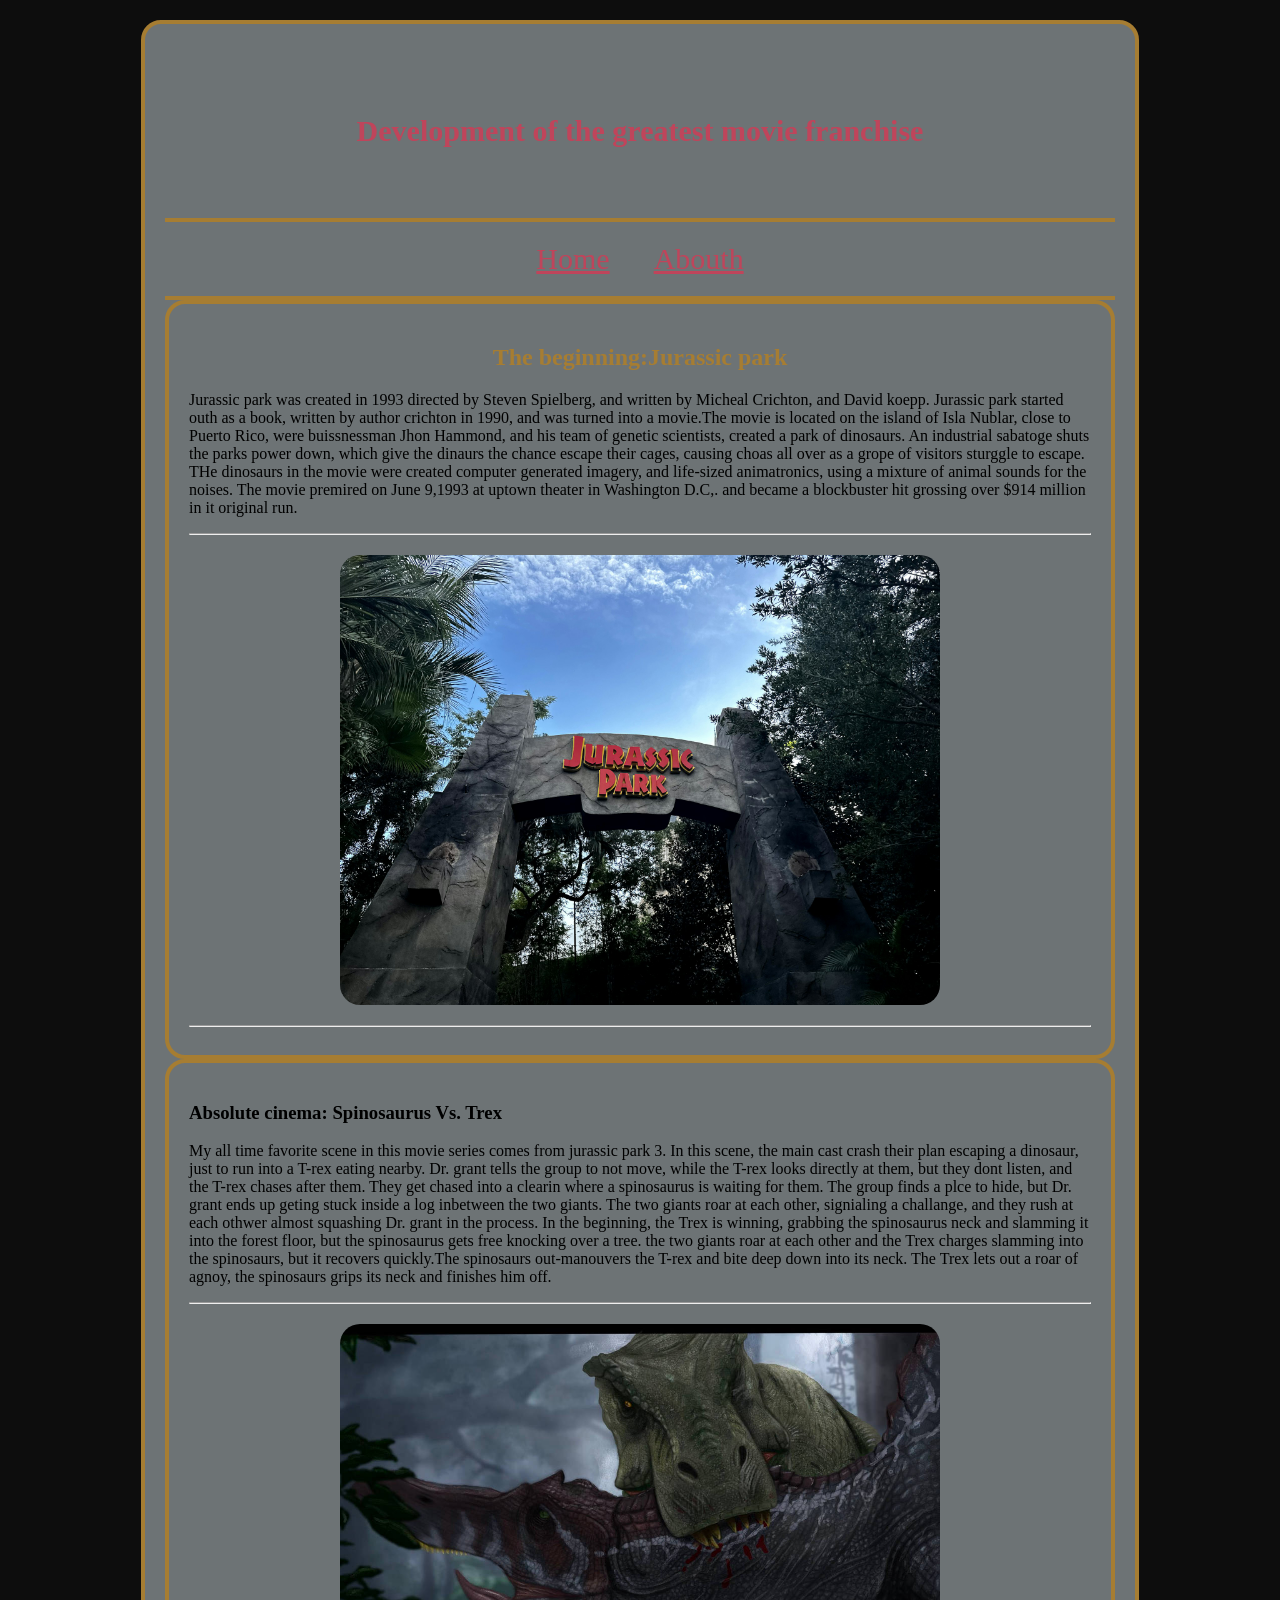
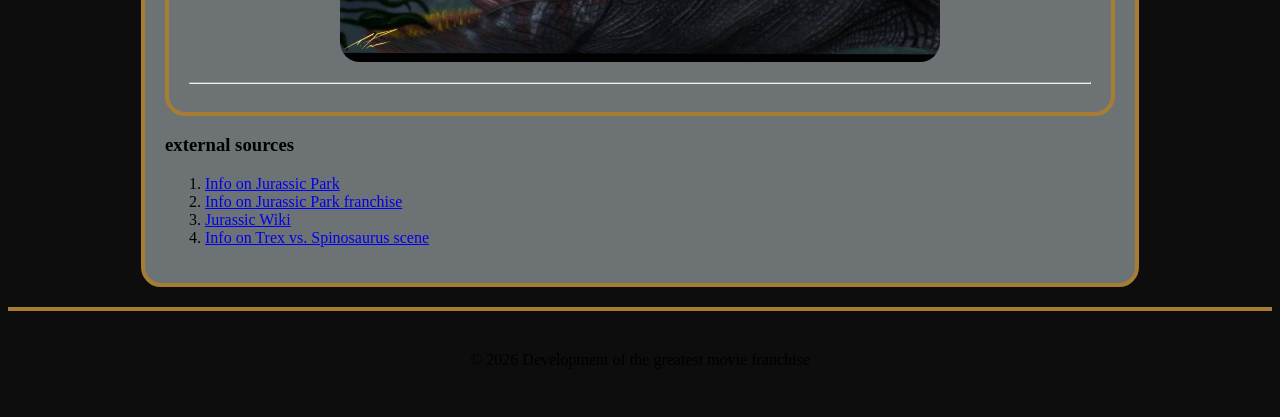
==== HTML5_CSS/index.html @ b63a7157 "update" ====
<!DOCTYPE html><!DOCTYPE html>
<html lang="en">

<head>
    <meta charset="UTF-8">
    <meta name="viewport" content="width=device-width, initial-scale=1.0">
    <title>Development of the greatest movie franchise</title>
    <link rel="stylesheet" href="css/style.css">
</head>

<body>
    <div id="container">
        <header>
            <h1>Development of the greatest movie franchise</h1>
        </header>
        <nav>
            <a href="index.html">Home</a>
            <a href="Abouth.html">Abouth</a>
        </nav>
        <main>
            <h2>The beginning:Jurassic park</h2> 
            <p>Jurassic park was created in 1993 directed by Steven Spielberg, and written by Micheal Crichton, and David koepp. Jurassic park started outh as a book, written by author crichton in 1990, and was turned into a movie.The movie is located on the island of Isla Nublar, close to Puerto Rico, were buissnessman Jhon Hammond, and his team of genetic scientists, created a park of dinosaurs. An industrial sabatoge shuts the parks power down, which give the dinaurs the chance escape their cages, causing choas all over as a grope of visitors sturggle to escape. THe dinosaurs in the movie were created computer generated imagery, and life-sized animatronics, using a mixture of animal sounds for the noises. The movie premired on June 9,1993 at uptown theater in Washington D.C,. and became a blockbuster hit grossing over $914 million in it original run.</p>
            <hr>
            <img src="images/jurassic park.jpg" alt="Jurassic park">
            <hr>
        </main>
        <main>
            <h3>Absolute cinema: Spinosaurus Vs. Trex</h3>
            <p>My all time favorite scene in this movie series comes from jurassic park 3. In this scene, the main cast crash their plan escaping a dinosaur, just to run into a T-rex eating nearby. Dr. grant tells the group to not move, while the T-rex looks directly at them, but they dont listen, and the T-rex chases after them. They get chased into a clearin where a spinosaurus is waiting for them. The group finds a plce to hide, but Dr. grant ends up geting stuck inside a log inbetween the two giants. The two giants roar at each other, signialing a challange, and they rush at each othwer almost squashing Dr. grant in the process. In the beginning, the Trex is winning, grabbing the spinosaurus neck and slamming it into the forest floor, but the spinosaurus gets free knocking over a tree. the two giants roar at each other and the Trex charges slamming into the spinosaurs, but it recovers quickly.The spinosaurs out-manouvers the T-rex and bite deep down into its neck. The Trex lets out a roar of agnoy, the spinosaurs grips its neck and finishes him off.</p> 
            <hr>
            <img src="images/best jurassic park scene.jpg" alt="Best scene">
            <hr>
        </main>
    
        <h3> external sources</h3>
        <ol>
           <li><a href="https://en.wikipedia.org/wiki/Jurassic_Park" target="_blank">Info on Jurassic Park</a></li>
           <li><a href="https://en.wikipedia.org/wiki/Jurassic_Park_(franchise)" target="_blank">Info on Jurassic Park franchise</a></li>
           <li><a href="https://jurassicpark.fandom.com/wiki/Jurassic_Park_Wiki" target="_blank">Jurassic Wiki</a></li>
           <li><a href="https://jurassicpark.fandom.com/wiki/Spinosaurus_vs._T._rex_Scene" target="_blank">Info on Trex vs. Spinosaurus scene</a></li> 
        </ol> 
    </div>
          <footer>&copy; 2026 Development of the greatest movie franchise</footer>
</body>

</html>
---- HTML5_CSS/css/style.css ----
body {
    background-color: #0D0D0D;
    }

#container {
    background-color: #6D7375;
    width: 950px;
    margin: 20px auto;
    border: 4px solid #A67D32;
    padding: 20px;
    border-radius:20px;
}

header {
    text-align: center;
    padding: 50px;
}

header h1 {
    color: #BF455B;
    font-size: 30px;
}

nav {
    text-align: center;
    border-top: 4px solid #A67D32;
    border-bottom: 4px solid #A67D32;
    padding: 20px 0;
}
nav a{
    color:#BF455B;
    font-size: 30px;
    margin: 0 20px;
}

nav a:hover{
    color: #0D0D0D;
    text-decoration: none;
}

Main{
    border: 4px solid #A67D32;
    padding: 20px;
    border-radius: 20px;
}

main h2{
    color: #A67D32;
    text-align: center;
}

main img{
    display: block;
    margin: 20px auto;
    width: 600px;
    border-radius: 20px;
}

footer{
    padding: 40px 0;
    text-align: center;
    border-top: 4px solid #A67D32;
}
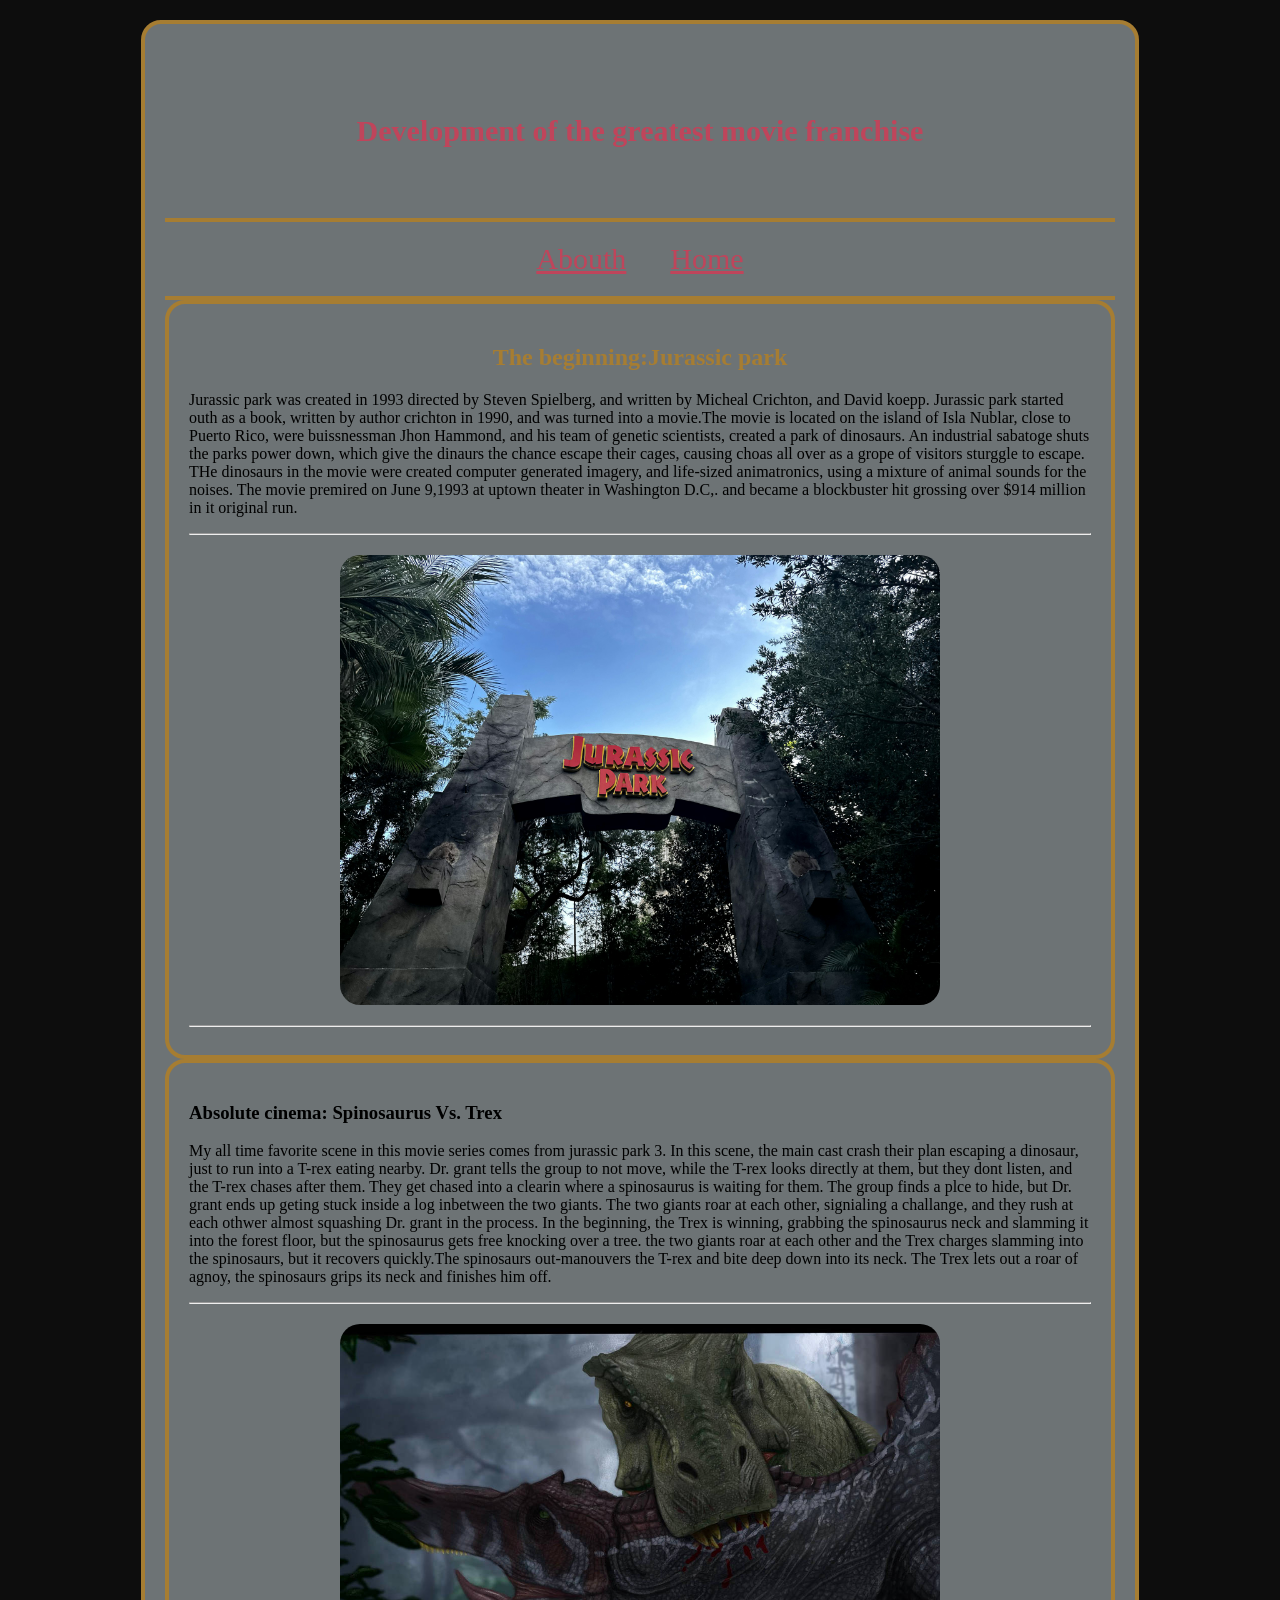
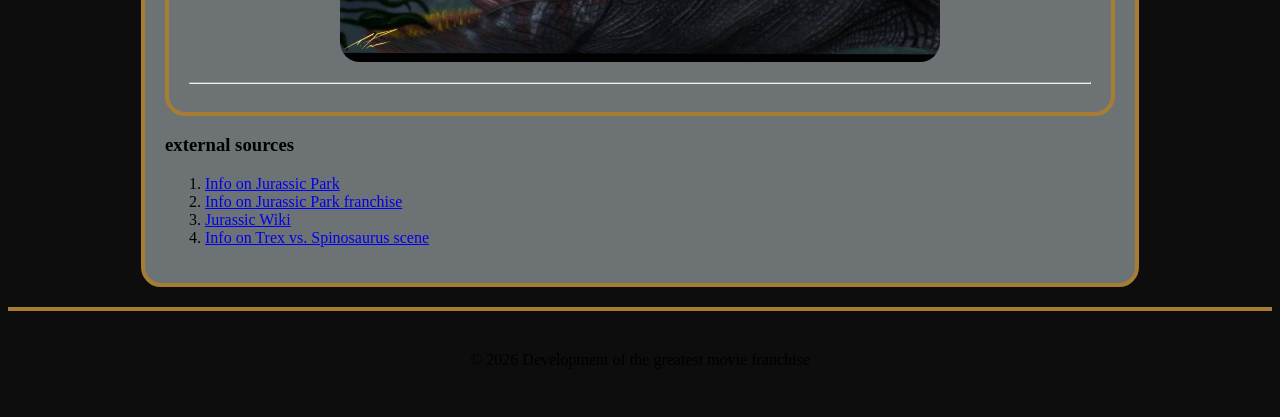
==== commit 473a48ac: "update" ====
--- a/HTML5_CSS/index.html
+++ b/HTML5_CSS/index.html
@@ -14,8 +14,8 @@
             <h1>Development of the greatest movie franchise</h1>
         </header>
         <nav>
+            <a href="abouth.html">Abouth</a>
             <a href="index.html">Home</a>
-            <a href="Abouth.html">Abouth</a>
         </nav>
         <main>
             <h2>The beginning:Jurassic park</h2> 
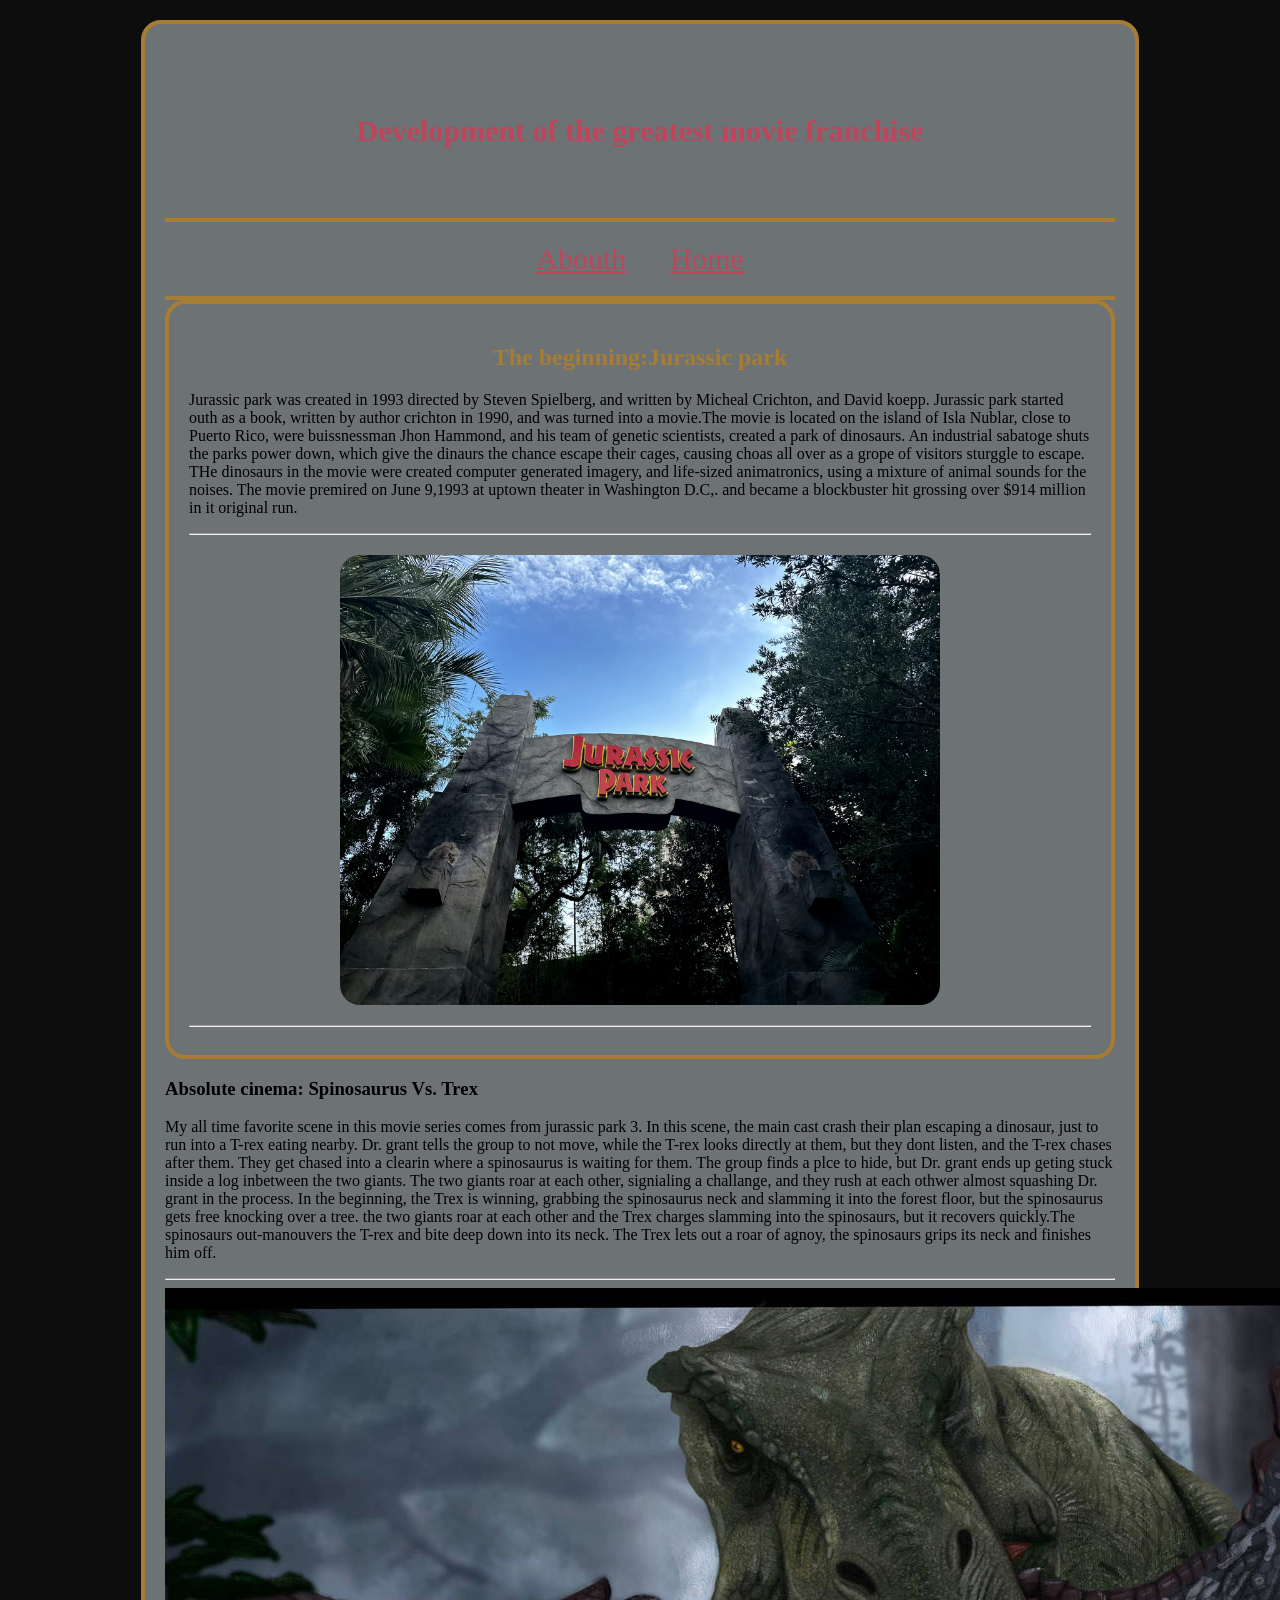
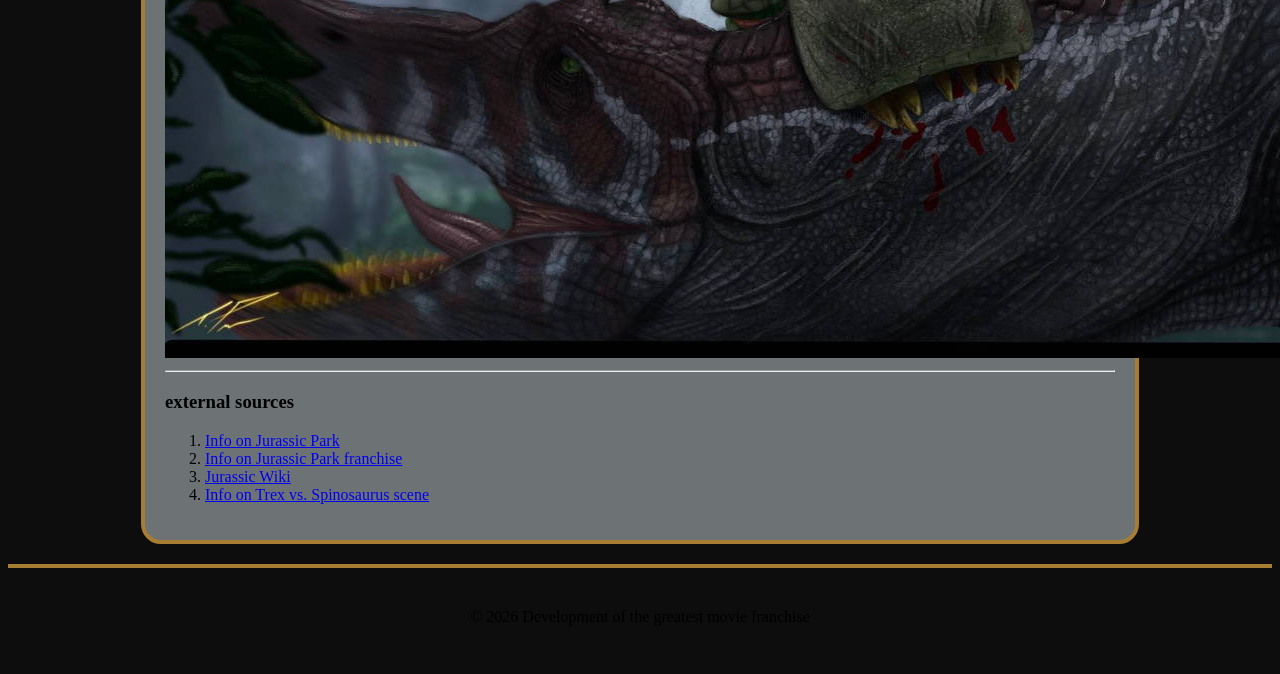
==== commit e46c1356: "update" ====
--- a/HTML5_CSS/index.html
+++ b/HTML5_CSS/index.html
@@ -21,16 +21,14 @@
             <h2>The beginning:Jurassic park</h2> 
             <p>Jurassic park was created in 1993 directed by Steven Spielberg, and written by Micheal Crichton, and David koepp. Jurassic park started outh as a book, written by author crichton in 1990, and was turned into a movie.The movie is located on the island of Isla Nublar, close to Puerto Rico, were buissnessman Jhon Hammond, and his team of genetic scientists, created a park of dinosaurs. An industrial sabatoge shuts the parks power down, which give the dinaurs the chance escape their cages, causing choas all over as a grope of visitors sturggle to escape. THe dinosaurs in the movie were created computer generated imagery, and life-sized animatronics, using a mixture of animal sounds for the noises. The movie premired on June 9,1993 at uptown theater in Washington D.C,. and became a blockbuster hit grossing over $914 million in it original run.</p>
             <hr>
-            <img src="images/jurassic park.jpg" alt="Jurassic park">
+            <img src="images/jurassic park.jpg"alt="Jurassic park">
             <hr>
         </main>
-        <main>
             <h3>Absolute cinema: Spinosaurus Vs. Trex</h3>
             <p>My all time favorite scene in this movie series comes from jurassic park 3. In this scene, the main cast crash their plan escaping a dinosaur, just to run into a T-rex eating nearby. Dr. grant tells the group to not move, while the T-rex looks directly at them, but they dont listen, and the T-rex chases after them. They get chased into a clearin where a spinosaurus is waiting for them. The group finds a plce to hide, but Dr. grant ends up geting stuck inside a log inbetween the two giants. The two giants roar at each other, signialing a challange, and they rush at each othwer almost squashing Dr. grant in the process. In the beginning, the Trex is winning, grabbing the spinosaurus neck and slamming it into the forest floor, but the spinosaurus gets free knocking over a tree. the two giants roar at each other and the Trex charges slamming into the spinosaurs, but it recovers quickly.The spinosaurs out-manouvers the T-rex and bite deep down into its neck. The Trex lets out a roar of agnoy, the spinosaurs grips its neck and finishes him off.</p> 
             <hr>
-            <img src="images/best jurassic park scene.jpg" alt="Best scene">
+            <img src="images/best jurassic park scene.jpg"alt="Best scene">
             <hr>
-        </main>
     
         <h3> external sources</h3>
         <ol>
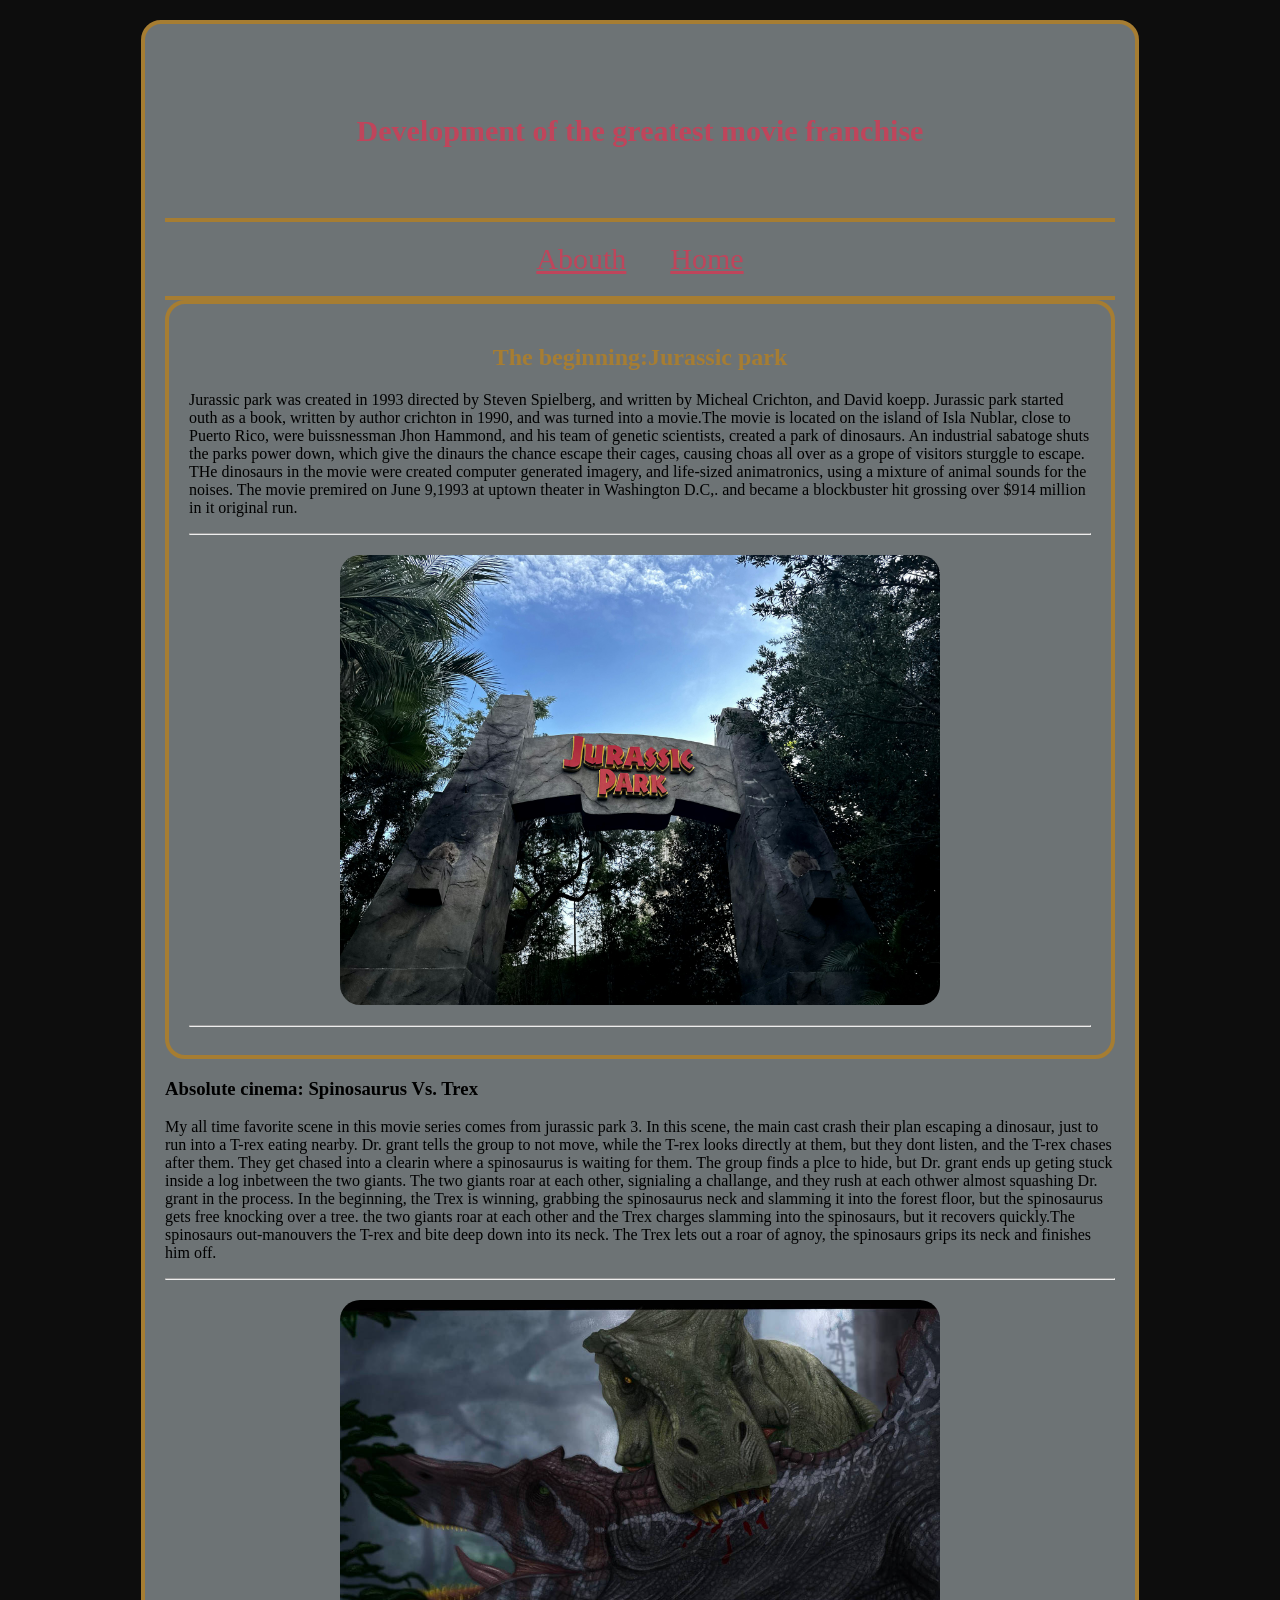
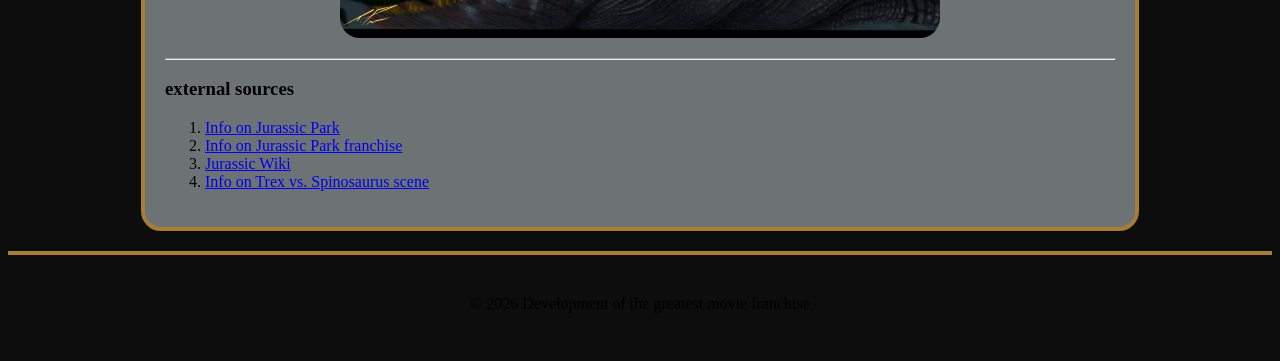
==== commit 68b96e16: "update" ====
--- a/HTML5_CSS/index.html
+++ b/HTML5_CSS/index.html
@@ -1,4 +1,4 @@
-<!DOCTYPE html><!DOCTYPE html>
+<!DOCTYPE html>
 <html lang="en">
 
 <head>
@@ -27,7 +27,7 @@
             <h3>Absolute cinema: Spinosaurus Vs. Trex</h3>
             <p>My all time favorite scene in this movie series comes from jurassic park 3. In this scene, the main cast crash their plan escaping a dinosaur, just to run into a T-rex eating nearby. Dr. grant tells the group to not move, while the T-rex looks directly at them, but they dont listen, and the T-rex chases after them. They get chased into a clearin where a spinosaurus is waiting for them. The group finds a plce to hide, but Dr. grant ends up geting stuck inside a log inbetween the two giants. The two giants roar at each other, signialing a challange, and they rush at each othwer almost squashing Dr. grant in the process. In the beginning, the Trex is winning, grabbing the spinosaurus neck and slamming it into the forest floor, but the spinosaurus gets free knocking over a tree. the two giants roar at each other and the Trex charges slamming into the spinosaurs, but it recovers quickly.The spinosaurs out-manouvers the T-rex and bite deep down into its neck. The Trex lets out a roar of agnoy, the spinosaurs grips its neck and finishes him off.</p> 
             <hr>
-            <img src="images/best jurassic park scene.jpg"alt="Best scene">
+            <img src="images/best jurassic park scene.jpg" alt="Best scene">
             <hr>
     
         <h3> external sources</h3>
--- a/HTML5_CSS/css/style.css
+++ b/HTML5_CSS/css/style.css
@@ -49,7 +49,19 @@
     text-align: center;
 }
 
-main img{
+img{
+    display: block;
+    margin: 20px auto;
+    width: 600px;
+    border-radius: 20px;
+}
+
+main h3{
+    color: #A67D32;
+    text-align: center;
+}
+
+img{
     display: block;
     margin: 20px auto;
     width: 600px;
@@ -60,4 +72,4 @@
     padding: 40px 0;
     text-align: center;
     border-top: 4px solid #A67D32;
-}+}
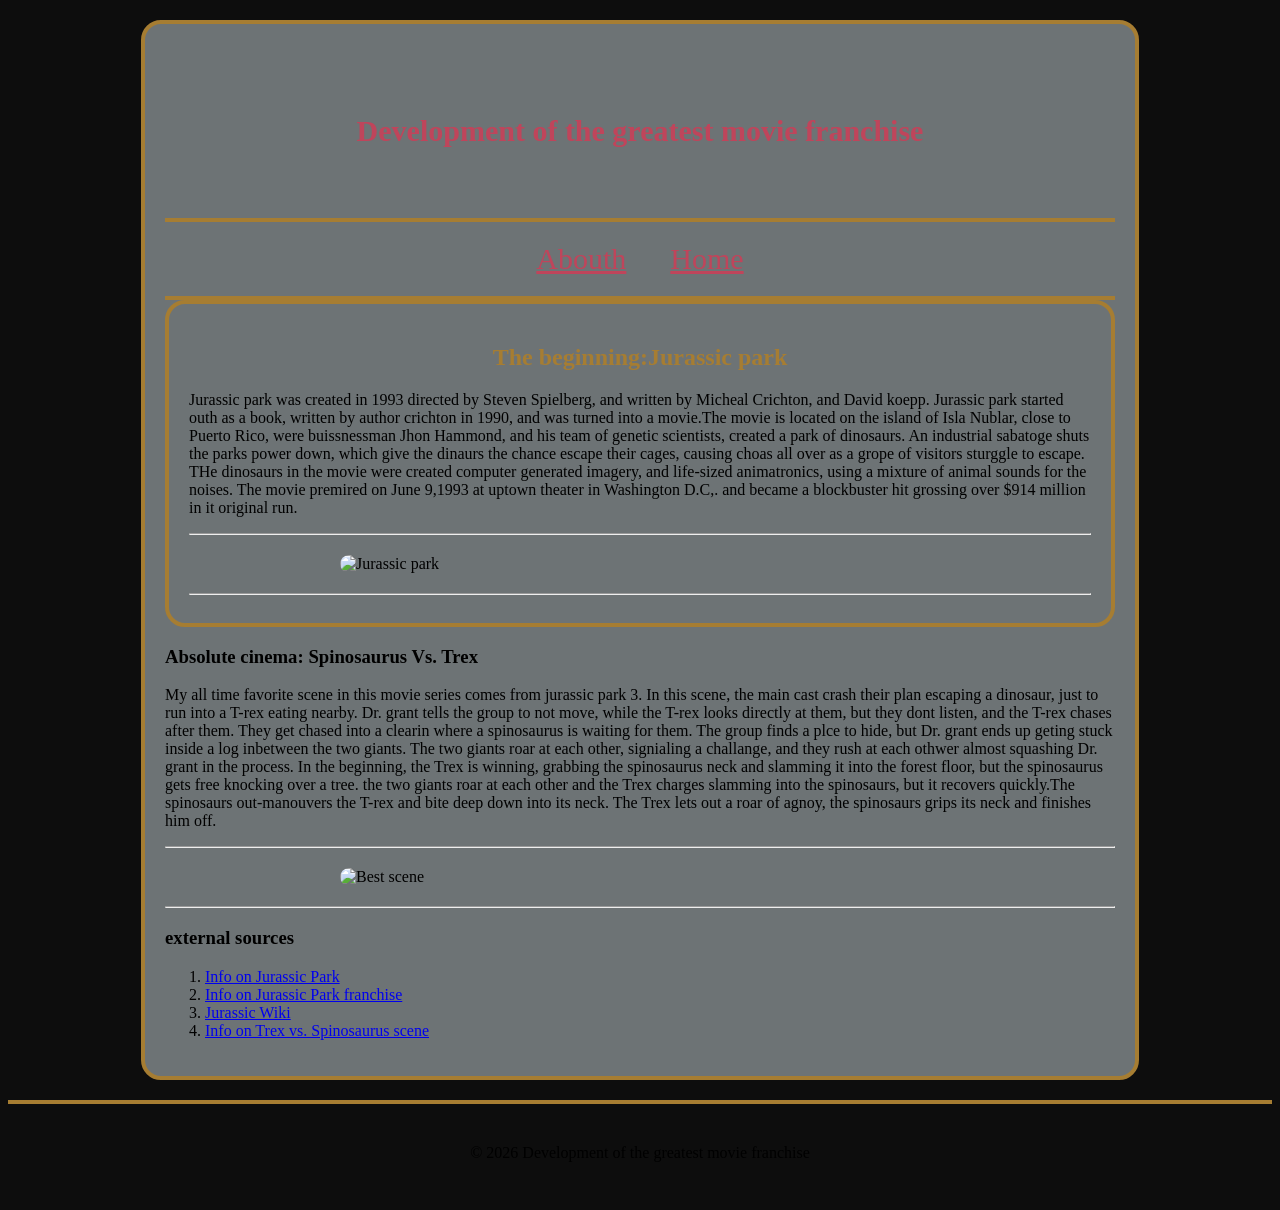
==== commit d3bf81c9: "update" ====
--- a/HTML5_CSS/index.html
+++ b/HTML5_CSS/index.html
@@ -21,13 +21,13 @@
             <h2>The beginning:Jurassic park</h2> 
             <p>Jurassic park was created in 1993 directed by Steven Spielberg, and written by Micheal Crichton, and David koepp. Jurassic park started outh as a book, written by author crichton in 1990, and was turned into a movie.The movie is located on the island of Isla Nublar, close to Puerto Rico, were buissnessman Jhon Hammond, and his team of genetic scientists, created a park of dinosaurs. An industrial sabatoge shuts the parks power down, which give the dinaurs the chance escape their cages, causing choas all over as a grope of visitors sturggle to escape. THe dinosaurs in the movie were created computer generated imagery, and life-sized animatronics, using a mixture of animal sounds for the noises. The movie premired on June 9,1993 at uptown theater in Washington D.C,. and became a blockbuster hit grossing over $914 million in it original run.</p>
             <hr>
-            <img src="images/jurassic park.jpg"alt="Jurassic park">
+            <img src="images/jurassicpark.jpg" alt="Jurassic park">
             <hr>
         </main>
             <h3>Absolute cinema: Spinosaurus Vs. Trex</h3>
             <p>My all time favorite scene in this movie series comes from jurassic park 3. In this scene, the main cast crash their plan escaping a dinosaur, just to run into a T-rex eating nearby. Dr. grant tells the group to not move, while the T-rex looks directly at them, but they dont listen, and the T-rex chases after them. They get chased into a clearin where a spinosaurus is waiting for them. The group finds a plce to hide, but Dr. grant ends up geting stuck inside a log inbetween the two giants. The two giants roar at each other, signialing a challange, and they rush at each othwer almost squashing Dr. grant in the process. In the beginning, the Trex is winning, grabbing the spinosaurus neck and slamming it into the forest floor, but the spinosaurus gets free knocking over a tree. the two giants roar at each other and the Trex charges slamming into the spinosaurs, but it recovers quickly.The spinosaurs out-manouvers the T-rex and bite deep down into its neck. The Trex lets out a roar of agnoy, the spinosaurs grips its neck and finishes him off.</p> 
             <hr>
-            <img src="images/best jurassic park scene.jpg" alt="Best scene">
+            <img src="images/bestjurassicparkscene.jpg" alt="Best scene">
             <hr>
     
         <h3> external sources</h3>
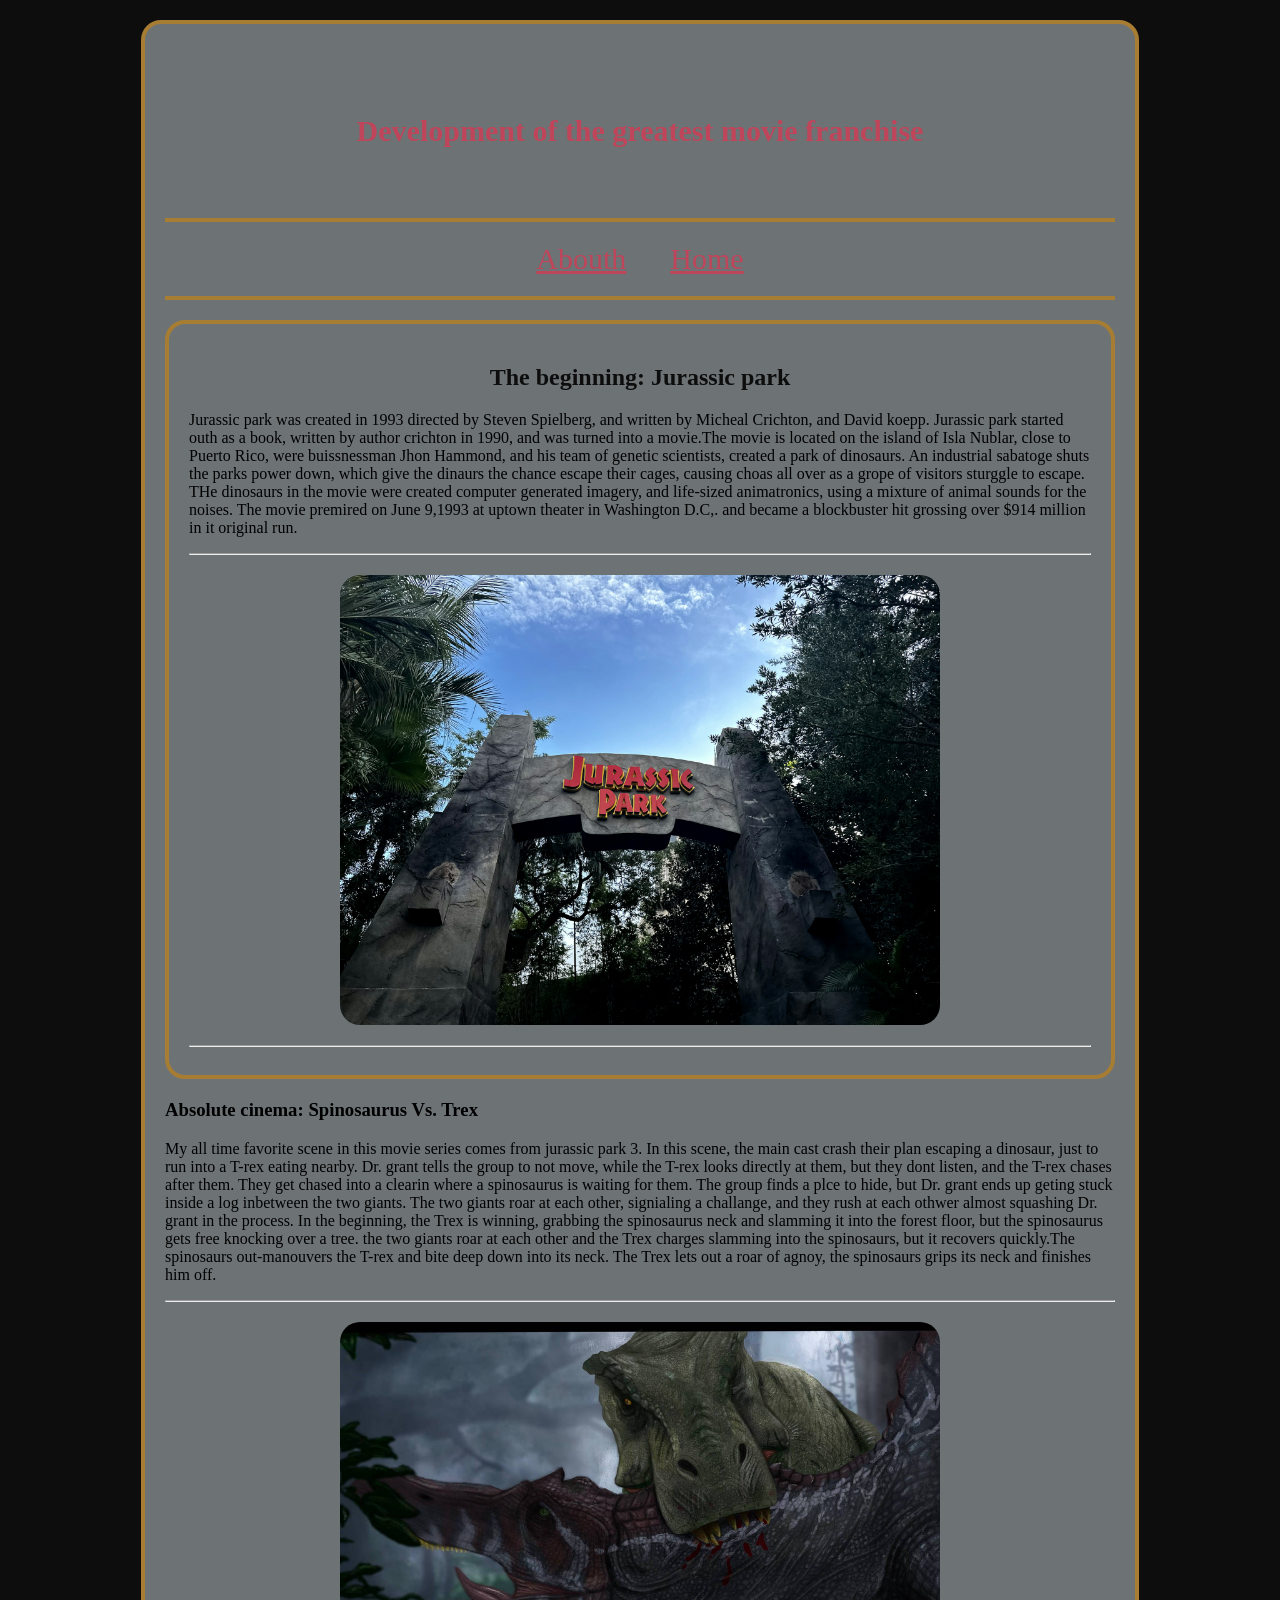
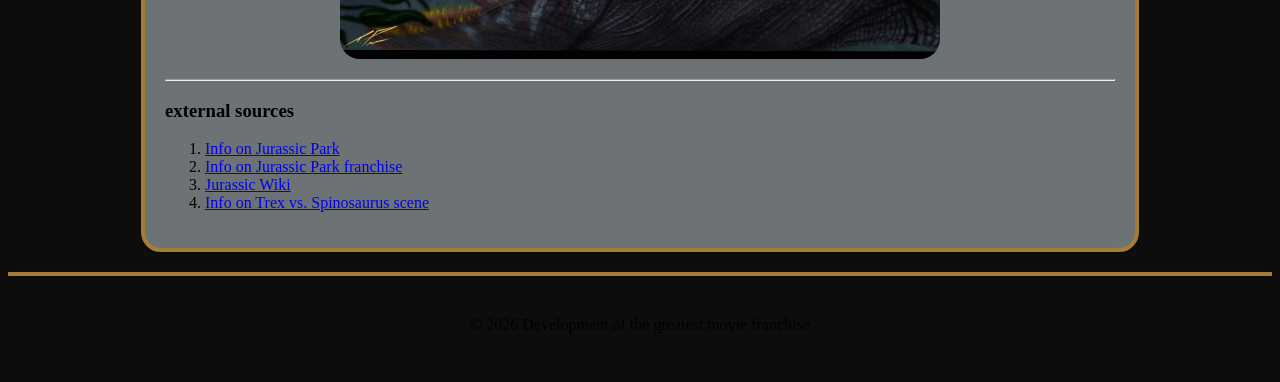
==== commit 0b2ff848: "update" ====
--- a/HTML5_CSS/index.html
+++ b/HTML5_CSS/index.html
@@ -18,7 +18,7 @@
             <a href="index.html">Home</a>
         </nav>
         <main>
-            <h2>The beginning:Jurassic park</h2> 
+            <h2>The beginning: Jurassic park</h2> 
             <p>Jurassic park was created in 1993 directed by Steven Spielberg, and written by Micheal Crichton, and David koepp. Jurassic park started outh as a book, written by author crichton in 1990, and was turned into a movie.The movie is located on the island of Isla Nublar, close to Puerto Rico, were buissnessman Jhon Hammond, and his team of genetic scientists, created a park of dinosaurs. An industrial sabatoge shuts the parks power down, which give the dinaurs the chance escape their cages, causing choas all over as a grope of visitors sturggle to escape. THe dinosaurs in the movie were created computer generated imagery, and life-sized animatronics, using a mixture of animal sounds for the noises. The movie premired on June 9,1993 at uptown theater in Washington D.C,. and became a blockbuster hit grossing over $914 million in it original run.</p>
             <hr>
             <img src="images/jurassicpark.jpg" alt="Jurassic park">
--- a/HTML5_CSS/css/style.css
+++ b/HTML5_CSS/css/style.css
@@ -38,27 +38,23 @@
     text-decoration: none;
 }
 
-Main{
+main{
+    margin: 20px auto;
     border: 4px solid #A67D32;
     padding: 20px;
     border-radius: 20px;
 }
 
-main h2{
-    color: #A67D32;
+Main h2{
+    color: #0D0D0D;
     text-align: center;
 }
 
-img{
+main img{
     display: block;
     margin: 20px auto;
     width: 600px;
     border-radius: 20px;
-}
-
-main h3{
-    color: #A67D32;
-    text-align: center;
 }
 
 img{
@@ -72,4 +68,4 @@
     padding: 40px 0;
     text-align: center;
     border-top: 4px solid #A67D32;
-}
+}
